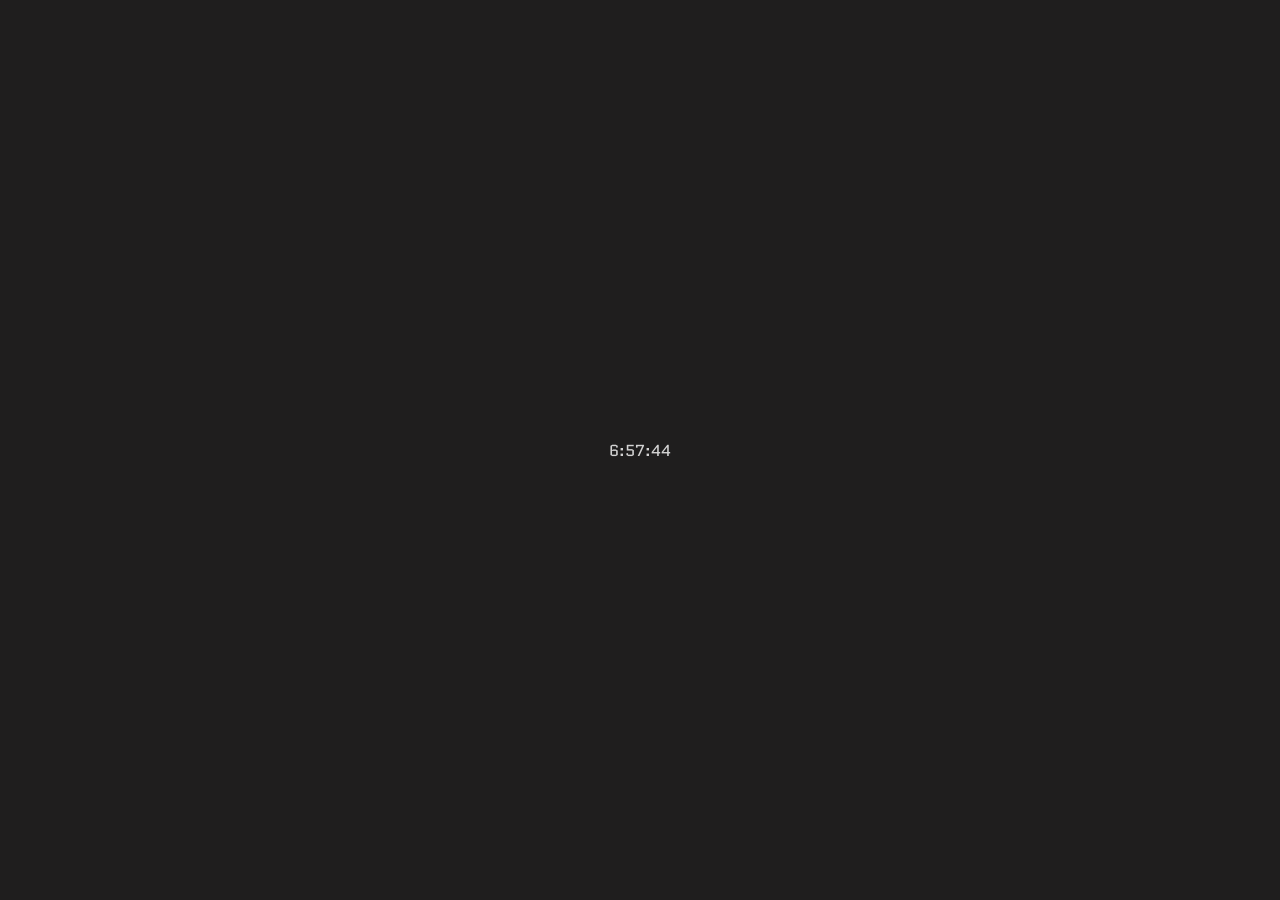
==== 3sp3r4 um 1nst4nt3.html @ 970c121e "4LGUM4S CO1S4S FEITAS SL4" ====
<!DOCTYPE html>
<html lang="en">
<head>
    <meta charset="UTF-8">
    <meta name="viewport" content="width=device-width, initial-scale=1.0">
    <title>3SP3R4 UM 1NST4NT3</title>
    <link rel="stylesheet" href="style.css">
</head>
<body style="background-color: rgb(31, 30, 30); color: lightgrey;">
    <div id="timer"></div>
</body>
</html>
<script>
    let agora = new Date();
    let hr = agora.getHours()
    let min = agora.getMinutes()
    let seg = agora.getSeconds()

    let hrRes = 10 - hr
    let minRes = 59 - min
    let segRes = 59 - seg


    if(agora.getHours() < 12){
        timer.innerHTML = `${hrRes}:${minRes}:${segRes}`
    } else {
        window.location = './V4l3u.html'
    }

    setInterval(() => atualizarTimer(), 1000)

    function atualizarTimer(){
        segRes -= 1
        if(segRes < 0){
            segRes = 59
            minRes -= 1
            if(minRes < 0){
                minRes = 59
                hrRes -= 1
            }
        }

        agora = Date.now()
        timer.innerHTML = `${hrRes}:${minRes}:${segRes}`
    }
</script>
---- style.css ----
@font-face {
    font-family: 'Energia';
    src: url('C0ISaS/Quantico-Regular.ttf');
}
@font-face {
    font-family: 'Conhecimento';
    src: url('C0ISaS/Sigilos\ de\ Conhecimento.ttf');
}

body{
    height: 100vh;
    display: flex;
    margin: 0px;
    justify-content: center;
    flex-direction: column;
    align-content: center;
    font-family: 'Energia';
    flex-wrap: wrap;
    
}

.roxo{
    background: darkmagenta;
}

.numpad{
    padding: 5px;
    width: fit-content;
    height: fit-content;
    border-radius: 10px;
    padding: 20px;
    background: rgba(0, 0, 0, 0.199);
}

.botao{
    width: 32%;
    height: 50px;
    cursor: pointer;
    font-family: 'Energia';
    background: lightgrey;
}

.linha{
    display: flex;
    justify-content: space-between;
    width: 300px;
    margin-top: 10px;
}

.senha{
    display: flex;
    justify-content: space-evenly;
    align-items: center;
    border-style: solid;
    border-width: 2px;
    height: 40px;
    background-color: whitesmoke;
}

.popup{
    flex-direction: column;
    border-color: #245DDA;
    border-top-left-radius: 10px;
    border-top-right-radius: 10px;
    padding: 0px;
}
.barra{
    display: flex;
    justify-content: flex-end;
    width: 100%;
    height: fit-content;
    background-color: #245DDA;
    border-top-left-radius: 5px;
    border-top-right-radius: 5px;
    p{
        display: flex;
        margin-top: 3px;
        margin-bottom: 3px;
        width: 15px;
        height: 15px;
        padding: 3px;
        color: white;
        border-style: solid;
        border-radius: 3px;
        border-width: 1px;
        border-color: white;
        background-color: red;
        justify-content: center;
        align-items: center;
    }
    p:hover{
        background-color: rgb(172, 0, 0);
        cursor: pointer;
    }
}
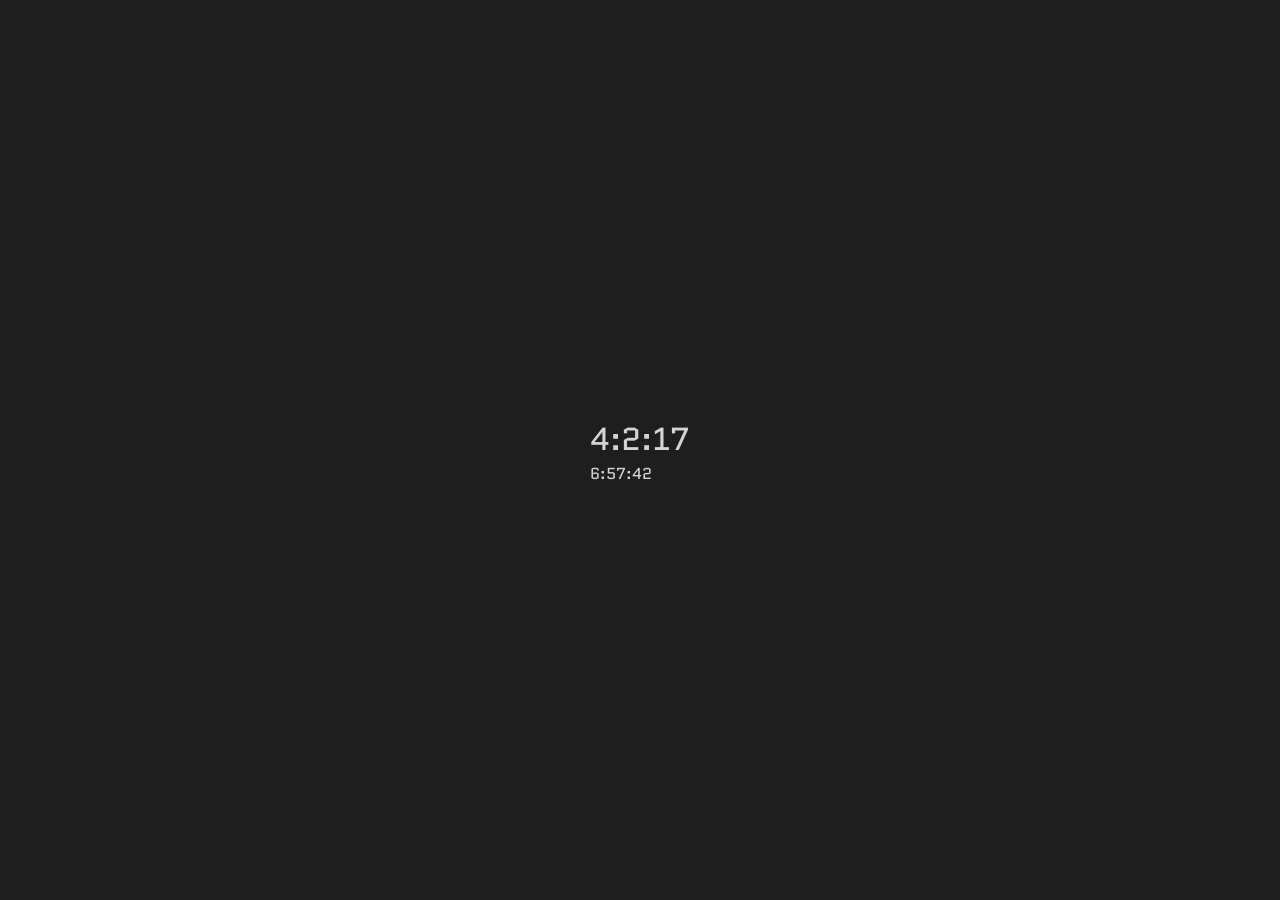
==== commit eec1cfae: "M41S CO1S4S F3ITAS" ====
--- a/3sp3r4 um 1nst4nt3.html
+++ b/3sp3r4 um 1nst4nt3.html
@@ -7,28 +7,37 @@
     <link rel="stylesheet" href="style.css">
 </head>
 <body style="background-color: rgb(31, 30, 30); color: lightgrey;">
-    <div id="timer"></div>
+    <div id="timer" style="font-size: xx-large;"></div>
+    <div id="timerRes"></div>
+    <audio src="C0ISaS/B4NG3RS/SOM M4DRUG4D4.mp3" id="som"></audio>
 </body>
 </html>
 <script>
+    som.play()
     let agora = new Date();
     let hr = agora.getHours()
     let min = agora.getMinutes()
     let seg = agora.getSeconds()
+
+    if (hr >= 11){
+        timer.innerHTML = 'Intervalo'
+    } else {
 
     let hrRes = 10 - hr
     let minRes = 59 - min
     let segRes = 59 - seg
 
 
-    if(agora.getHours() < 12){
-        timer.innerHTML = `${hrRes}:${minRes}:${segRes}`
+    if(hr < 11){
+        setTimeout(() => {alert(`N é tu q curte essa parada de T3MPO? Toma um RELOJASSO só pra vc :D`)}, 500)
+        timer.innerHTML = `${hr}:${min}:${seg}`
+        timerRes.innerHTML = `${hrRes}:${minRes}:${segRes}`
     } else {
         window.location = './V4l3u.html'
     }
 
     setInterval(() => atualizarTimer(), 1000)
-
+}
     function atualizarTimer(){
         segRes -= 1
         if(segRes < 0){
@@ -41,6 +50,14 @@
         }
 
         agora = Date.now()
-        timer.innerHTML = `${hrRes}:${minRes}:${segRes}`
+        hr = agora.getHours()
+        min = agora.getMinutes()
+        seg = agora.getSeconds()
+        if(hr < 11){
+            timer.innerHTML = `${hr}:${min}:${seg}`
+            timerRes.innerHTML = `${hrRes}:${minRes}:${segRes}`
+        } else {
+            window.location = './V4l3u.html'
+        }
     }
 </script>
--- a/style.css
+++ b/style.css
@@ -29,7 +29,7 @@
     height: fit-content;
     border-radius: 10px;
     padding: 20px;
-    background: rgba(0, 0, 0, 0.199);
+    background: rgba(0, 0, 0, 0.199);    
 }
 
 .botao{
@@ -92,4 +92,11 @@
         background-color: rgb(172, 0, 0);
         cursor: pointer;
     }
+}
+
+.texto-resposta{
+    width: 50%;
+}
+.botao-resposta{
+    width: fit-content;
 }
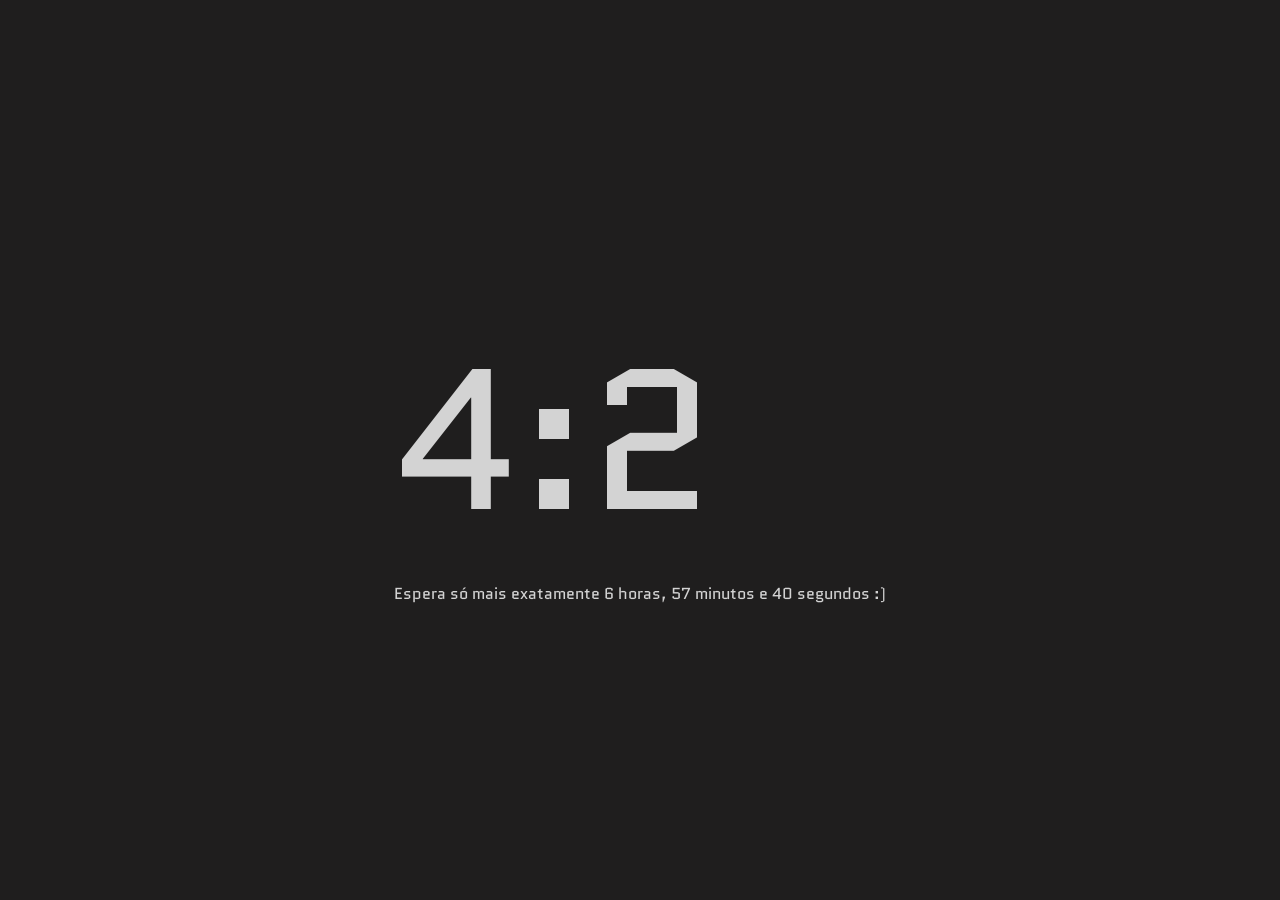
==== commit c52d0d02: "T3STE" ====
--- a/3sp3r4 um 1nst4nt3.html
+++ b/3sp3r4 um 1nst4nt3.html
@@ -7,8 +7,8 @@
     <link rel="stylesheet" href="style.css">
 </head>
 <body style="background-color: rgb(31, 30, 30); color: lightgrey;">
-    <div id="timer" style="font-size: xx-large;"></div>
-    <div id="timerRes"></div>
+    <div id="timer" style="font-size: 200px;"></div>
+    <div id="timerRes" style="display: flex; justify-content: center; align-content: center;"></div>
     <audio src="C0ISaS/B4NG3RS/SOM M4DRUG4D4.mp3" id="som"></audio>
 </body>
 </html>
@@ -30,13 +30,13 @@
 
     if(hr < 11){
         setTimeout(() => {alert(`N é tu q curte essa parada de T3MPO? Toma um RELOJASSO só pra vc :D`)}, 500)
-        timer.innerHTML = `${hr}:${min}:${seg}`
-        timerRes.innerHTML = `${hrRes}:${minRes}:${segRes}`
+        timer.innerHTML = `${hr}:${min}`
+            timerRes.innerHTML = `Espera só mais exatamente ${hrRes} horas, ${minRes} minutos e ${segRes} segundos :)`
     } else {
         window.location = './V4l3u.html'
     }
 
-    setInterval(() => atualizarTimer(), 1000)
+    setInterval(() => atualizarTimer(), 1000)   
 }
     function atualizarTimer(){
         segRes -= 1
@@ -49,13 +49,13 @@
             }
         }
 
-        agora = Date.now()
+        agora = new Date()
         hr = agora.getHours()
         min = agora.getMinutes()
         seg = agora.getSeconds()
         if(hr < 11){
-            timer.innerHTML = `${hr}:${min}:${seg}`
-            timerRes.innerHTML = `${hrRes}:${minRes}:${segRes}`
+            timer.innerHTML = `${hr}:${min}`
+            timerRes.innerHTML = `Espera só mais exatamente ${hrRes} horas, ${minRes} minutos e ${segRes} segundos :)`
         } else {
             window.location = './V4l3u.html'
         }
